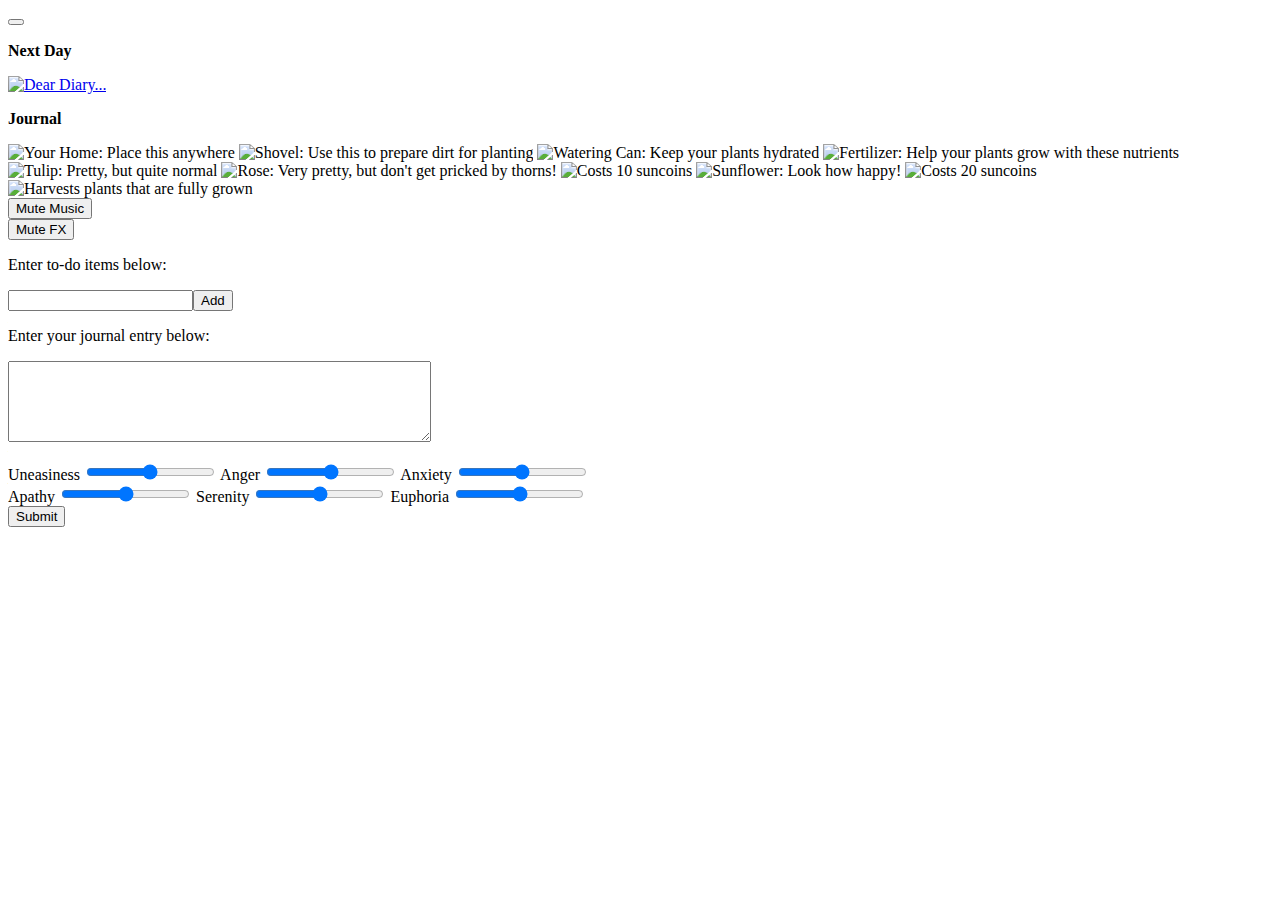
==== MarcVersion.html @ 5d1af461 "Started basic tutorial In-Game for house, shovel, plant, water, fertilizer)" ====
<!DOCTYPE HTML>
<html>
  <head>
    <link rel="stylesheet" href="https://maxcdn.bootstrapcdn.com/bootstrap/4.0.0-alpha.2/css/bootstrap.min.css" integrity="sha384-y3tfxAZXuh4HwSYylfB+J125MxIs6mR5FOHamPBG064zB+AFeWH94NdvaCBm8qnd" crossorigin="anonymous">
    <link rel="stylesheet" href="./fancyBox/jquery.fancybox.css" type="text/css" media="screen" />
    <link rel="stylesheet" href="./CSS/style.css">
  </head>

  <body onload="loadSound();">
    <div class="gameArea">
      <div class="wholeMenuArea">
        <div class="leftside"><button class="clock" onclick="updateGame();" title="Sleepies...Zzz" id="nextday"></button>
          <p style="text-align: left;"><strong>Next Day</strong></p>
          <a class="fancybox" href="#journalField"><img src='./assets/journal.png' title="Dear Diary..." id="journal"></a>
          <p style="text-align: left;"><strong>Journal</strong></p>
        </div>
        <p id = "energy" title="How much gusto you got!!" onclick="startTutorial();"></p>
        <p class="h"></p>

        <div class="section toolbar">
          <div class="corner tl">
            <div class="a"></div>
            <div class="b"></div>
            <div class="c"></div>
          </div>
          <div class="corner tr">
            <div class="a"></div>
            <div class="b"></div>
            <div class="c"></div>
          </div>

          <!--
          The id associated with each graphic MUST be the name with "01" added at the end.
          The locked plants must be the name without the "01".
          This is necessary for unlockGraphic() to function correctly.

          The parameters that unlockGraphic has are: the id of the plant that is locked (sunflower NOT sunflower01),
          and the amount of suncoins it costs to buy that plant
        -->
          <img class="toolbarItems" title="Your Home: Place this anywhere" src='./assets/house.png' id="house01" data-id="house">
          <img class="toolbarItems" title="Shovel: Use this to prepare dirt for planting" src='./assets/spade.png' id="spade01" data-id="terraform" >
          <img class="toolbarItems" title="Watering Can: Keep your plants hydrated" src='./assets/waterCan.png' id="water01" data-id="water" >
          <img class="toolbarItems" title="Fertilizer: Help your plants grow with these nutrients" src='./assets/fertilizer_bag.png' id="fertilize01" data-id="fertilize" >
          <img class="toolbarItems" title="Tulip: Pretty, but quite normal" src='./assets/tulip_icon.png' id="tulip01" data-id="tulip" >
          <img class="toolbarItems lockedItem" title="Rose: Very pretty, but don't get pricked by thorns!" src='./assets/rose_icon.png' id="rose01" data-id="rose">
          <img class="toolbarItems" title="Costs 10 suncoins" src='./assets/rose_icon_locked.png' id="rose" data-id="rose" onclick="unlockGraphic('rose', 10)">
          <img class="toolbarItems lockedItem" title="Sunflower: Look how happy!" src='./assets/sunflower_icon.png' id="sunflower01" data-id="sunflower">
          <img class="toolbarItems" title="Costs 20 suncoins" src='./assets/sunflower_icon_locked.png' id="sunflower" data-id="sunflower" onclick="unlockGraphic('sunflower', 20)">
          <img class="toolbarItems" title="Harvests plants that are fully grown" src='./assets/glove.png' id="harvest01" data-id="harvest" >


          <div class="corner bl">
            <div class="a"></div>
            <div class="c"></div>
            <div class="b"></div>
          </div>
          <div class="corner br">
            <div class="a"></div>
            <div class="c"></div>
            <div class="b"></div>
          </div>
        </div>
        <div class="section betweenBtns">
          <div class="corner tl">
            <div class="a"></div>
            <div class="b"></div>
            <div class="c"></div>
          </div>
          <div class="corner tr">
            <div class="a"></div>
            <div class="b"></div>
            <div class="c"></div>
          </div>

          <button class="section_content" title="Shhh. I want to listen to my own music." onclick='muteSound();' id="mute">Mute Music</button>

          <div class="corner bl">
            <div class="a"></div>
            <div class="c"></div>
            <div class="b"></div>
          </div>
          <div class="corner br">
            <div class="a"></div>
            <div class="c"></div>
            <div class="b"></div>
          </div>
        </div>
        <div class="section">
          <div class="corner tl">
            <div class="a"></div>
            <div class="b"></div>
            <div class="c"></div>
          </div>
          <div class="corner tr">
            <div class="a"></div>
            <div class="b"></div>
            <div class="c"></div>
          </div>
          <button class="section_content" title="SILENCE!!! (But just the sound effects)" onclick='muteEffects();' id="mute">Mute FX</button>

          <div class="corner bl">
            <div class="a"></div>
            <div class="c"></div>
            <div class="b"></div>
          </div>
          <div class="corner br">
            <div class="a"></div>
            <div class="c"></div>
            <div class="b"></div>
          </div>
        </div>
        <div style="clear: left;"></div>
      </div>
        <div class="gameboard"></div>

        <div id="toDoField">
          <p>Enter to-do items below:</p>
          <span class="errors"><p id="task_error"></p></span>
          <input id="task" type="text"><button id="add" title="Put it on the list ya'll!">Add</button>
          <div id="todos"></div>
        </div>
        <form id="journalField">
          <p>Enter your journal entry below:</p>
          <textarea name="entry" maxlength="250" rows="5" cols="50" id="entry"></textarea><br>
          <span class="errors"><p id="entry_error"></p></span>
          <label for="uneasiness">Uneasiness</label>
          <input type="range" name="uneasiness" min="0" max="10" id="uneasiness" class="stat">
          <label for="anger">Anger</label>
          <input type="range" name="anger" min="0" max="10" id="anger" class="stat">
          <label for="anxiety">Anxiety</label>
          <input type="range" name="anxiety" min="0" max="10" id="anxiety" class="stat"><br/>
          <label for="apathy">Apathy</label>
          <input type="range" name="apathy" min="0" max="10" id="apathy" class="stat">
          <label for="serenity">Serenity</label>
          <input type="range" name="serenity" min="0" max="10" id="serenity" class="stat">
          <label for="euphoria">Euphoria</label>
          <input type="range" name="euphoria" min="0" max="10" id="euphoria" class="stat"><br/>
          <input type="button" id="addJournal" value="Submit" style="margin: 0px auto 0px auto;">
        </form>
    </div>
  </body>


  <script src="https://ajax.googleapis.com/ajax/libs/jquery/2.2.2/jquery.min.js"></script>
  <script src="https://code.jquery.com/ui/1.11.4/jquery-ui.min.js"   integrity="sha256-xNjb53/rY+WmG+4L6tTl9m6PpqknWZvRt0rO1SRnJzw="   crossorigin="anonymous"></script>
  <script src="https://code.createjs.com/soundjs-0.6.2.min.js"></script>
  <script type="text/javascript" src="./fancyBox/jquery.mousewheel.pack.js"></script>
  <script type="text/javascript" src="./fancyBox/jquery.fancybox.pack.js"></script>
  <script type="text/javascript" src="./modelsAndVariables.js"></script>
  <script type="text/javascript" src="./sound.js"></script>
  <script type="text/javascript" src="./fadeIn.js"></script>
  <script type="text/javascript" src="./interactivityFunctions.js"></script>
  <script type="text/javascript" src="./nextDayFunctions.js"></script>
  <script type="text/javascript" src="./journalAndToDoFunctions.js"></script>
  <script type="text/javascript" src="./userActionFunctions.js"></script>
  <script type="text/javascript" src="./displayFunctions.js"></script>
  <script type="text/javascript" src="./gameloop.js"></script>

  <script>
  function startTutorial() {
    if(tutorialCounter == 0){
      flashLoop = 0;
      while(flashLoop < 4){
        $("#house01").animate({opacity: '0.2'},700);
        $("#house01").animate({opacity: '1'},700);
        flashLoop ++;
      };
    }
    else if(tutorialCounter == 1){
      flashLoop = 0;
      while(flashLoop < 4){
        $("#spade01").animate({opacity: '0.2'},700);
        $("#spade01").animate({opacity: '1'},700);
        flashLoop ++;
      };
    }
    else if(tutorialCounter == 2){
      flashLoop = 0;
      while(flashLoop < 4){
        $("#tulip01").animate({opacity: '0.2'},700);
        $("#tulip01").animate({opacity: '1'},700);
        flashLoop ++;
      };
    }
    else if(tutorialCounter == 3){
      flashLoop = 0;
      while(flashLoop < 4){
        $("#water01").animate({opacity: '0.2'},700);
        $("#water01").animate({opacity: '1'},700);
        flashLoop ++;
      };
    }
    else if(tutorialCounter == 4){
      flashLoop = 0;
      while(flashLoop < 4){
        $("#fertilize01").animate({opacity: '0.2'},700);
        $("#fertilize01").animate({opacity: '1'},700);
        flashLoop ++;
      };
    }

    
  };
  </script>

</html>
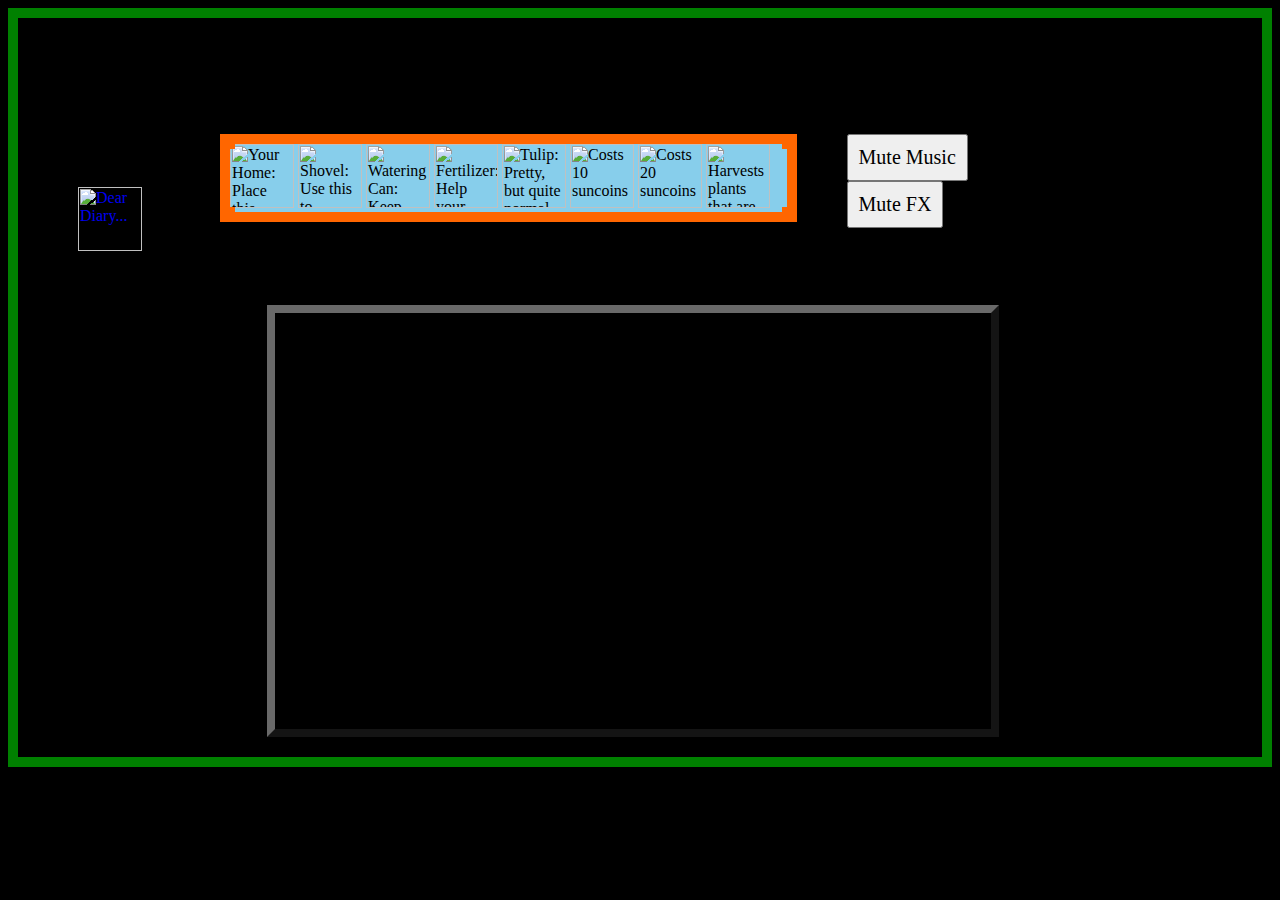
==== commit 1cb9ee91: "Added IRL To Do taks examples. Also they disappear once the first ToDo is inputted" ====
--- a/MarcVersion.html
+++ b/MarcVersion.html
@@ -13,7 +13,7 @@
           <p style="text-align: left;"><strong>Next Day</strong></p>
           <a class="fancybox" href="#journalField"><img src='./assets/journal.png' title="Dear Diary..." id="journal"></a>
           <p style="text-align: left;"><strong>Journal</strong></p>
-        </div>
+         </div>
         <p id = "energy" title="How much gusto you got!!" onclick="startTutorial();"></p>
         <p class="h"></p>
 
@@ -60,55 +60,10 @@
             <div class="b"></div>
           </div>
         </div>
-        <div class="section betweenBtns">
-          <div class="corner tl">
-            <div class="a"></div>
-            <div class="b"></div>
-            <div class="c"></div>
-          </div>
-          <div class="corner tr">
-            <div class="a"></div>
-            <div class="b"></div>
-            <div class="c"></div>
-          </div>
 
           <button class="section_content" title="Shhh. I want to listen to my own music." onclick='muteSound();' id="mute">Mute Music</button>
-
-          <div class="corner bl">
-            <div class="a"></div>
-            <div class="c"></div>
-            <div class="b"></div>
-          </div>
-          <div class="corner br">
-            <div class="a"></div>
-            <div class="c"></div>
-            <div class="b"></div>
-          </div>
-        </div>
-        <div class="section">
-          <div class="corner tl">
-            <div class="a"></div>
-            <div class="b"></div>
-            <div class="c"></div>
-          </div>
-          <div class="corner tr">
-            <div class="a"></div>
-            <div class="b"></div>
-            <div class="c"></div>
-          </div>
           <button class="section_content" title="SILENCE!!! (But just the sound effects)" onclick='muteEffects();' id="mute">Mute FX</button>
 
-          <div class="corner bl">
-            <div class="a"></div>
-            <div class="c"></div>
-            <div class="b"></div>
-          </div>
-          <div class="corner br">
-            <div class="a"></div>
-            <div class="c"></div>
-            <div class="b"></div>
-          </div>
-        </div>
         <div style="clear: left;"></div>
       </div>
         <div class="gameboard"></div>
@@ -118,25 +73,126 @@
           <span class="errors"><p id="task_error"></p></span>
           <input id="task" type="text"><button id="add" title="Put it on the list ya'll!">Add</button>
           <div id="todos"></div>
+          <div id="toDoExample">
+          <br><br><br><br>
+            <p>example:</p>
+            <ul>
+              <li>Do Laundry</li>
+              <li>Pick up milk from store</li>
+            </ul>
+          </div>
         </div>
         <form id="journalField">
           <p>Enter your journal entry below:</p>
-          <textarea name="entry" maxlength="250" rows="5" cols="50" id="entry"></textarea><br>
+          <textarea name="entry" maxlength="250" rows="5" cols="45" id="entry"></textarea><br>
           <span class="errors"><p id="entry_error"></p></span>
-          <label for="uneasiness">Uneasiness</label>
-          <input type="range" name="uneasiness" min="0" max="10" id="uneasiness" class="stat">
+
+          <label for="uneasiness" title="Feeling of unease">Uneasiness</label>
           <label for="anger">Anger</label>
-          <input type="range" name="anger" min="0" max="10" id="anger" class="stat">
-          <label for="anxiety">Anxiety</label>
-          <input type="range" name="anxiety" min="0" max="10" id="anxiety" class="stat"><br/>
-          <label for="apathy">Apathy</label>
-          <input type="range" name="apathy" min="0" max="10" id="apathy" class="stat">
-          <label for="serenity">Serenity</label>
-          <input type="range" name="serenity" min="0" max="10" id="serenity" class="stat">
-          <label for="euphoria">Euphoria</label>
-          <input type="range" name="euphoria" min="0" max="10" id="euphoria" class="stat"><br/>
+          <label for="anxiety">Anxiety</label><br>
+
+          <input type="range" name="uneasiness" min="0" max="10" step="1" list="ticks" id="uneasiness" class="stat">
+            <datalist id="ticks">
+              <option>0</option>
+              <option>1</option>
+              <option>2</option>
+              <option>3</option>
+              <option>4</option>
+              <option>5</option>
+              <option>6</option>
+              <option>7</option>
+              <option>8</option>
+              <option>9</option>
+              <option>10</option>
+            </datalist>
+          <input type="range" name="anger" min="0" max="10" step="1" list="ticks" id="anger" class="stat">
+            <datalist id="ticks">
+              <option>0</option>
+              <option>1</option>
+              <option>2</option>
+              <option>3</option>
+              <option>4</option>
+              <option>5</option>
+              <option>6</option>
+              <option>7</option>
+              <option>8</option>
+              <option>9</option>
+              <option>10</option>
+            </datalist>
+          <input type="range" name="anxiety" min="0" max="10" step="1" list="ticks" id="anxiety" class="stat">
+            <datalist id="ticks">
+              <option>0</option>
+              <option>1</option>
+              <option>2</option>
+              <option>3</option>
+              <option>4</option>
+              <option>5</option>
+              <option>6</option>
+              <option>7</option>
+              <option>8</option>
+              <option>9</option>
+              <option>10</option>
+            </datalist>
+          <br/>
+
+          <label for="apathy"> Apathy </label>
+          <label for="serenity"> Serenity </label>
+          <label for="euphoria"> Euphoria </label><br>
+
+          <input type="range" name="apathy" min="0" max="10" step="1" list="ticks" id="apathy" class="stat">
+            <datalist id="ticks">
+              <option>0</option>
+              <option>1</option>
+              <option>2</option>
+              <option>3</option>
+              <option>4</option>
+              <option>5</option>
+              <option>6</option>
+              <option>7</option>
+              <option>8</option>
+              <option>9</option>
+              <option>10</option>
+            </datalist>
+          <input type="range" name="serenity" min="0" max="10" step="1" list="ticks" id="serenity" class="stat">
+            <datalist id="ticks">
+              <option>0</option>
+              <option>1</option>
+              <option>2</option>
+              <option>3</option>
+              <option>4</option>
+              <option>5</option>
+              <option>6</option>
+              <option>7</option>
+              <option>8</option>
+              <option>9</option>
+              <option>10</option>
+            </datalist>
+          <input type="range" name="euphoria" min="0" max="10" step="1" list="ticks" id="euphoria" class="stat">
+            <datalist id="ticks">
+              <option>0</option>
+              <option>1</option>
+              <option>2</option>
+              <option>3</option>
+              <option>4</option>
+              <option>5</option>
+              <option>6</option>
+              <option>7</option>
+              <option>8</option>
+              <option>9</option>
+              <option>10</option>
+            </datalist>
+          <br/>
+
+          <a id="pastEntriesBtn" class="fancybox" href="#pastEntryField" onclick="pastEntryShow();">Journal Log</a>
+        
           <input type="button" id="addJournal" value="Submit" style="margin: 0px auto 0px auto;">
         </form>
+        <div id="pastEntryField">
+          <p>Past Entries</p>
+          <div id="pastEntry"></div>
+          <a class="fancybox" href="#journalField">Back to Journal</a>
+          
+        </div>
     </div>
   </body>
 
@@ -157,6 +213,11 @@
   <script type="text/javascript" src="./gameloop.js"></script>
 
   <script>
+function pastEntryShow() {
+  $('pastEntriesBtn').click(show_all_entries());
+};
+  
+
   function startTutorial() {
     if(tutorialCounter == 0){
       flashLoop = 0;
--- a/CSS/style.css
+++ b/CSS/style.css
@@ -0,0 +1,258 @@
+@font-face {
+font-family: pixelated;
+src: url(PressStart2P.ttf);
+}
+
+button {
+  font-family: pixelated;
+}
+
+#addJournal{
+margin: 0px auto 0px auto;
+}
+
+#energy {
+  font-size: 40px;
+  width: 85%;
+  float: right;
+}
+
+#mute {
+font-size: 20px;
+font-family: pixelated;
+}
+
+body {
+  background-color: black;
+  opacity: 1;
+}
+label{
+  width: 200px;
+  text-align: center;
+}
+#journalField input{
+  width: 200px;
+}
+
+.gameArea{
+  padding-top: 20px;
+  background-image: url(../assets/Pixel_Block_Solid_Grass.png);
+  font-family: pixelated;
+  cursor: url('../assets/cursor.png'), default;
+  min-width: 800px;
+  margin: 0 auto;
+  border: 10px solid green;
+}
+
+#journalField {
+  display: none;
+  font-family: pixelated;
+  width: 750px;
+}
+#pastEntryField{
+  display: none;
+  font-family: pixelated;
+  width: 750px;
+}
+
+#toDoField {
+  display: none;
+  font-family: pixelated;
+  height: 300px;
+}
+
+#journal {
+  cursor: url('../assets/hand.png'), default;
+}
+
+.dragged {
+  z-index: 101;
+  cursor: url('../assets/cursor.png'), default;
+}
+
+.toolbarItems:hover {
+  animation: pulse 2s infinite;
+  z-index: 100;
+}
+
+.dragHover img{
+  animation: pulse 2s infinite;
+  z-index: 100;
+}
+
+@keyframes pulse{
+  0%{
+background: rgba(255,255,255,.5);
+  }
+
+  50%{
+background: rgba(255,255,255,.7);
+  }
+  100%{
+background: rgba(255,255,255,.5);
+  }
+}
+
+.gameboard{
+  font-size: 0;
+  border: 8px #696969;
+  border-style: outset;
+  width: 716px;  /*width and height must change as gameboard size changes */
+  height: 416px;
+  margin: 0 20% 20px 20%;
+}
+.cell
+{
+    position: relative;
+    display: inline-block;
+    margin: 0px;
+    padding: 0px;
+    width: 100px;
+    height: 100px;
+}
+
+.cell img
+{
+  width: 35px;
+    image-rendering: pixelated;
+    position: absolute;
+    top: 0px;
+    left: 0px;
+    width: 100px;
+    height: 100px;
+}
+img {
+    image-rendering: pixelated;
+    width: 64px;
+    height: 64px;
+}
+
+.clock {
+  image-rendering: pixelated;
+  background:url(../assets/next_day.png) no-repeat;
+  background-size: 64px 64px;
+  background-position: center;
+  width: 64px;
+  height: 64px;
+  color: black;
+  padding: 50px 0px 0px 0px;
+  cursor: url('../assets/hand.png'), default;
+  border: none;
+}
+
+.info {
+  image-rendering: pixelated;
+  background:url(../assets/questionMark.png) no-repeat;
+  background-size: 64px 64px;
+  background-position: center;
+  width: 64px;
+  height: 64px;
+  color: black;
+  padding: 50px 0px 0px 0px;
+  cursor: url('../assets/hand.png'), default;
+  border: none;
+  display: block;
+}
+
+button:focus{
+  outline: 0;
+}
+.lockedItem{
+  display: none;
+}
+.betweenBtns{
+  margin-right: 10px;
+}
+.section{
+float: left;
+border: 10px solid #FF6600;
+background: #fff;
+position: relative;
+}
+.section_content{
+display: block;
+padding: 10px;
+overflow: hidden;
+}
+.corner{
+width: 15px;
+position: absolute;
+z-index: 9;
+}
+.tl{
+top: -10px;
+left: -10px;
+}
+.tr{
+top: -10px;
+right: -10px;
+}
+.bl{
+bottom: -10px;
+left: -10px;
+}
+.br{
+bottom: -10px;
+right: -10px;
+}
+.corner .a{
+width: 5px;
+height: 10px;
+float: left;
+display: block;
+background-image: url(../assets/grass_tile.png);
+}
+.corner .b{
+width: 5px;
+height: 5px;
+float: left;
+display: block;
+background-image: url(../assets/grass_tile.png);
+
+}
+.corner .c{
+width: 10px;
+height: 10px;
+float: left;
+display: block;
+background: #FF6600;
+}
+.tr .a, .tr .b,
+.tr .c, .br .a,
+.br .b, .br .c{
+float: right;
+}
+.bl .a,
+.br .a{
+border-top: 5px solid #FF6600;
+}
+.leftside{
+  padding-top: 15px;
+  width: 12%;
+  float: left;
+}
+.toolbar{
+  height: auto;
+  margin-right: 50px;
+  margin-bottom: 10px;
+  border-style: solid;
+  background-color: #87CEEB;
+  width: 47%;
+}
+.toolbarItems{
+  height: 64px;
+  width: 64px;
+}
+.wholeMenuArea{
+  padding-left: 60px;
+}
+.tooltip {
+	display:none;
+	position:absolute;
+	border:1px solid #333;
+	background-color:#161616;
+	border-radius:5px;
+	padding:10px;
+	color:#fff;
+	font-size:12px Arial;
+}
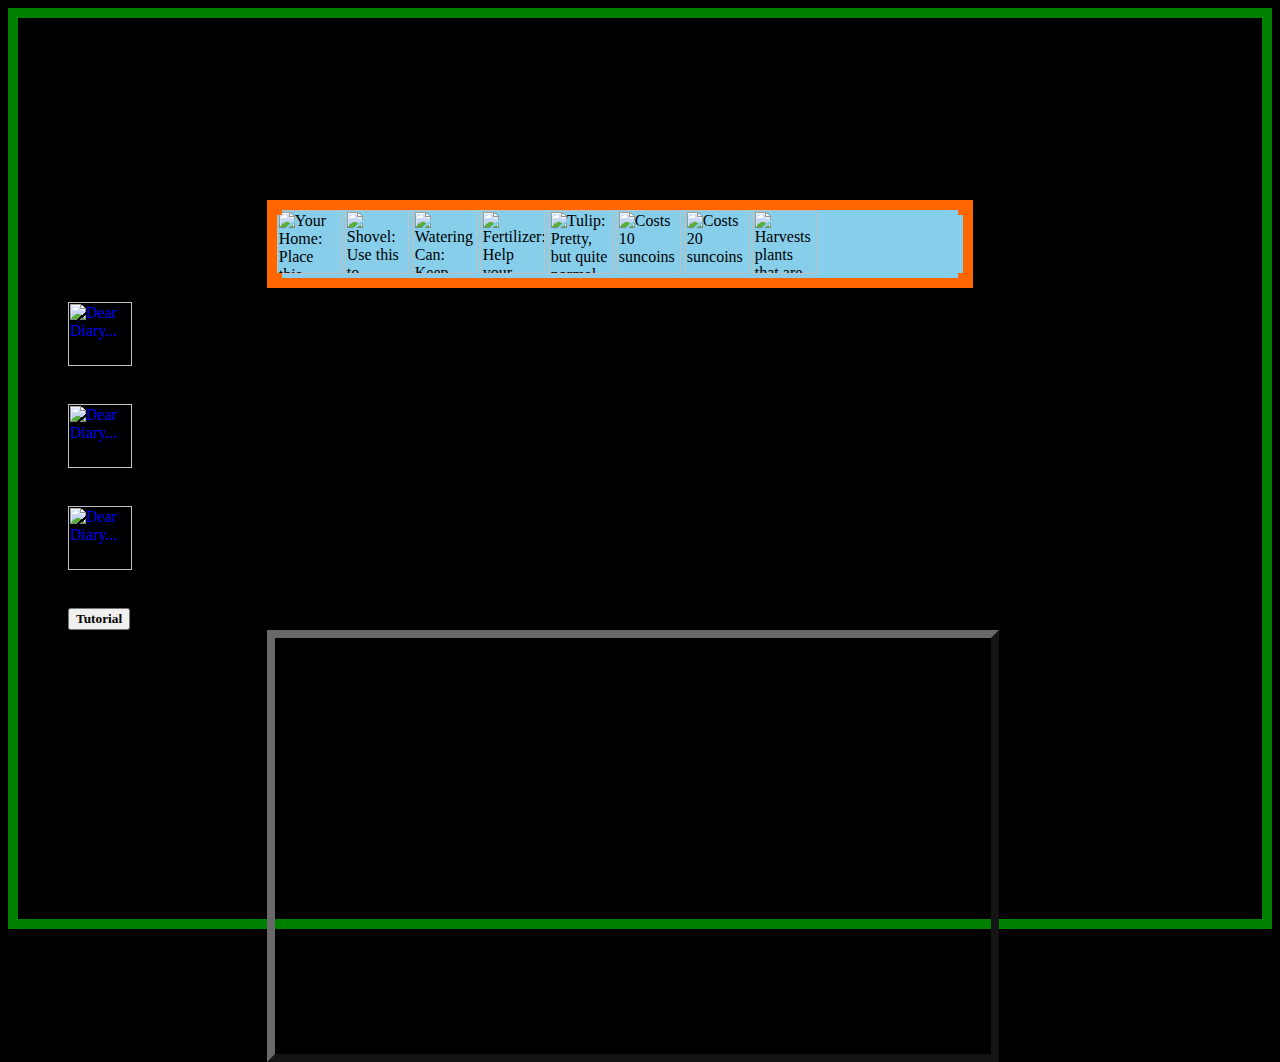
==== commit 0cdcfb4b: "Changed CSS for gameview. Fleshed out more of tutorial." ====
--- a/MarcVersion.html
+++ b/MarcVersion.html
@@ -1,22 +1,45 @@
 <!DOCTYPE HTML>
 <html>
-  <head>
-    <link rel="stylesheet" href="https://maxcdn.bootstrapcdn.com/bootstrap/4.0.0-alpha.2/css/bootstrap.min.css" integrity="sha384-y3tfxAZXuh4HwSYylfB+J125MxIs6mR5FOHamPBG064zB+AFeWH94NdvaCBm8qnd" crossorigin="anonymous">
-    <link rel="stylesheet" href="./fancyBox/jquery.fancybox.css" type="text/css" media="screen" />
-    <link rel="stylesheet" href="./CSS/style.css">
-  </head>
-
-  <body onload="loadSound();">
-    <div class="gameArea">
-      <div class="wholeMenuArea">
-        <div class="leftside"><button class="clock" onclick="updateGame();" title="Sleepies...Zzz" id="nextday"></button>
-          <p style="text-align: left;"><strong>Next Day</strong></p>
-          <a class="fancybox" href="#journalField"><img src='./assets/journal.png' title="Dear Diary..." id="journal"></a>
+<head>
+  <link rel="stylesheet" href="https://maxcdn.bootstrapcdn.com/bootstrap/4.0.0-alpha.2/css/bootstrap.min.css" integrity="sha384-y3tfxAZXuh4HwSYylfB+J125MxIs6mR5FOHamPBG064zB+AFeWH94NdvaCBm8qnd" crossorigin="anonymous">
+  <link rel="stylesheet" href="./fancyBox/jquery.fancybox.css" type="text/css" media="screen" />
+  <link rel="stylesheet" href="./CSS/style.css">
+</head>
+
+<body onload="loadSound();">
+  <div class="gameArea">
+    <div class="row">
+      <div class="col-xs-6">
+        <p class="title">Zen Garden</p>
+      </div>
+      <div class="col-xs-6">
+        <p id = "energy" class="resourceDisplay" title="How much gusto you got!!"></p>
+      </div>
+    </div>
+    <div class="row">
+      <div class="col-xs-1">
+        <div class="leftside">
+          <button class="clock" onclick="updateGame();" title="Sleepies...Zzz" id="nextday"></button>
+          <p style="text-align: left;"><strong>NextDay</strong></p>
+          <a class="fancybox" href="#journalField">
+            <img src='./assets/journal.png' title="Dear Diary..." id="journal">
+          </a>
           <p style="text-align: left;"><strong>Journal</strong></p>
-         </div>
-        <p id = "energy" title="How much gusto you got!!" onclick="startTutorial();"></p>
-        <p class="h"></p>
-
+          <a class="fancybox" href="#journalField">
+            <img src='./assets/journal.png' title="Dear Diary..." id="journal">
+          </a>
+          <p style="text-align: left;"><strong>ToDo's</strong></p>
+          <a class="fancybox" href="#journalField">
+            <img src='./assets/journal.png' title="Dear Diary..." id="journal">
+          </a>
+          <p style="text-align: left;"><strong>Badges</strong></p>
+          <button style="text-align: left;" onclick="startTutorial();"><strong>Tutorial</strong></button>
+          <!-- <button onclick='muteSound();' id="mute">Mute Music</button>
+          <button class="section_content" title="SILENCE!!!" onclick='muteEffects();' id="mute">Mute FX</button> -->
+        </div>
+      </div>
+      <div class="col-xs-11">
+        <div class="alignTool">
         <div class="section toolbar">
           <div class="corner tl">
             <div class="a"></div>
@@ -60,13 +83,46 @@
             <div class="b"></div>
           </div>
         </div>
-
-          <button class="section_content" title="Shhh. I want to listen to my own music." onclick='muteSound();' id="mute">Mute Music</button>
-          <button class="section_content" title="SILENCE!!! (But just the sound effects)" onclick='muteEffects();' id="mute">Mute FX</button>
-
-        <div style="clear: left;"></div>
-      </div>
-        <div class="gameboard"></div>
+        </div>
+
+          <div style="clear: left;"></div>
+          <div class="gameboard"></div>
+      </div>
+    </div>
+    <div class="row">
+      <div class="col-xs-12 tutorialArea">
+        <div id="t0" class="unseen">
+          <p>
+            Before you do anything, you should pick where you want to put your house.
+            <span><img src="./assets/house.png"></span>
+            <br>Zen garden uses drag and drop functionality for menu items.
+          </p>
+        </div>
+        <div id="t1" class="unseen">
+          <p>You must prepare the dirt by shoveling
+              <span><img src="./assets/spade.png"></span>
+              before you can plant.
+          </p>
+        </div>
+        <div id="t2" class="unseen">
+          <p>Now that you prepared the dirt, drag the tulip <span><img src="./assets/tulip_icon.png"></span>onto it to plant your first plant.
+          </p>
+        </div>
+        <div id="t3" class="unseen">
+          <p>Go ahead and water <span><img src="./assets/waterCan.png"></span>your baby plant.
+          </p>
+        </div>
+        <div id="t4" class="unseen">
+          <p>Drag the fertilizer<span><img src="./assets/fertilizer_bag.png"></span>onto your plant to help it grow.
+          <br>Fertilizer costs energy AND Sun Coins.
+          </p>
+        </div>
+  
+      </div>
+    </div>
+      
+
+        
 
         <div id="toDoField">
           <p>Enter to-do items below:</p>
@@ -193,8 +249,8 @@
           <a class="fancybox" href="#journalField">Back to Journal</a>
           
         </div>
-    </div>
-  </body>
+  </div>
+</body>
 
 
   <script src="https://ajax.googleapis.com/ajax/libs/jquery/2.2.2/jquery.min.js"></script>
@@ -218,10 +274,13 @@
 };
   
 
+
+
   function startTutorial() {
     if(tutorialCounter == 0){
-      flashLoop = 0;
-      while(flashLoop < 4){
+      $('#t' + textCounter).show();
+      flashLoop = 0;
+      while(flashLoop < 10){
         $("#house01").animate({opacity: '0.2'},700);
         $("#house01").animate({opacity: '1'},700);
         flashLoop ++;
@@ -229,7 +288,7 @@
     }
     else if(tutorialCounter == 1){
       flashLoop = 0;
-      while(flashLoop < 4){
+      while(flashLoop < 10){
         $("#spade01").animate({opacity: '0.2'},700);
         $("#spade01").animate({opacity: '1'},700);
         flashLoop ++;
@@ -237,7 +296,7 @@
     }
     else if(tutorialCounter == 2){
       flashLoop = 0;
-      while(flashLoop < 4){
+      while(flashLoop < 10){
         $("#tulip01").animate({opacity: '0.2'},700);
         $("#tulip01").animate({opacity: '1'},700);
         flashLoop ++;
@@ -245,7 +304,7 @@
     }
     else if(tutorialCounter == 3){
       flashLoop = 0;
-      while(flashLoop < 4){
+      while(flashLoop < 10){
         $("#water01").animate({opacity: '0.2'},700);
         $("#water01").animate({opacity: '1'},700);
         flashLoop ++;
@@ -253,7 +312,7 @@
     }
     else if(tutorialCounter == 4){
       flashLoop = 0;
-      while(flashLoop < 4){
+      while(flashLoop < 10){
         $("#fertilize01").animate({opacity: '0.2'},700);
         $("#fertilize01").animate({opacity: '1'},700);
         flashLoop ++;
--- a/CSS/style.css
+++ b/CSS/style.css
@@ -12,9 +12,16 @@
 }
 
 #energy {
+  font-size: 22px;
+  width: 100%;
+  float: right;
+  text-align: right;
+  padding-top: 10px;
+  margin-right: 20px;
+}
+.title{
   font-size: 40px;
-  width: 85%;
-  float: right;
+  text-align: center;
 }
 
 #mute {
@@ -35,13 +42,14 @@
 }
 
 .gameArea{
-  padding-top: 20px;
+  padding-top: 1px;
   background-image: url(../assets/Pixel_Block_Solid_Grass.png);
   font-family: pixelated;
   cursor: url('../assets/cursor.png'), default;
   min-width: 800px;
   margin: 0 auto;
   border: 10px solid green;
+  height: 100vh;
 }
 
 #journalField {
@@ -160,9 +168,6 @@
 .lockedItem{
   display: none;
 }
-.betweenBtns{
-  margin-right: 10px;
-}
 .section{
 float: left;
 border: 10px solid #FF6600;
@@ -227,24 +232,26 @@
 border-top: 5px solid #FF6600;
 }
 .leftside{
-  padding-top: 15px;
-  width: 12%;
+  padding-left: 50px;
   float: left;
+}
+.leftside p{
+  margin-bottom: 0px;
 }
 .toolbar{
   height: auto;
-  margin-right: 50px;
+  margin-right: 0px;
   margin-bottom: 10px;
   border-style: solid;
   background-color: #87CEEB;
-  width: 47%;
+  width: 69%;
 }
 .toolbarItems{
   height: 64px;
   width: 64px;
 }
-.wholeMenuArea{
-  padding-left: 60px;
+.alignTool{
+  padding-left: 20%;
 }
 .tooltip {
 	display:none;
@@ -256,3 +263,15 @@
 	color:#fff;
 	font-size:12px Arial;
 }
+
+.tutorialArea{
+  text-align: center;
+
+}
+.tutorialArea p{
+  font-size: 15px;
+  color: black;
+}
+.unseen{
+  display: none;
+}
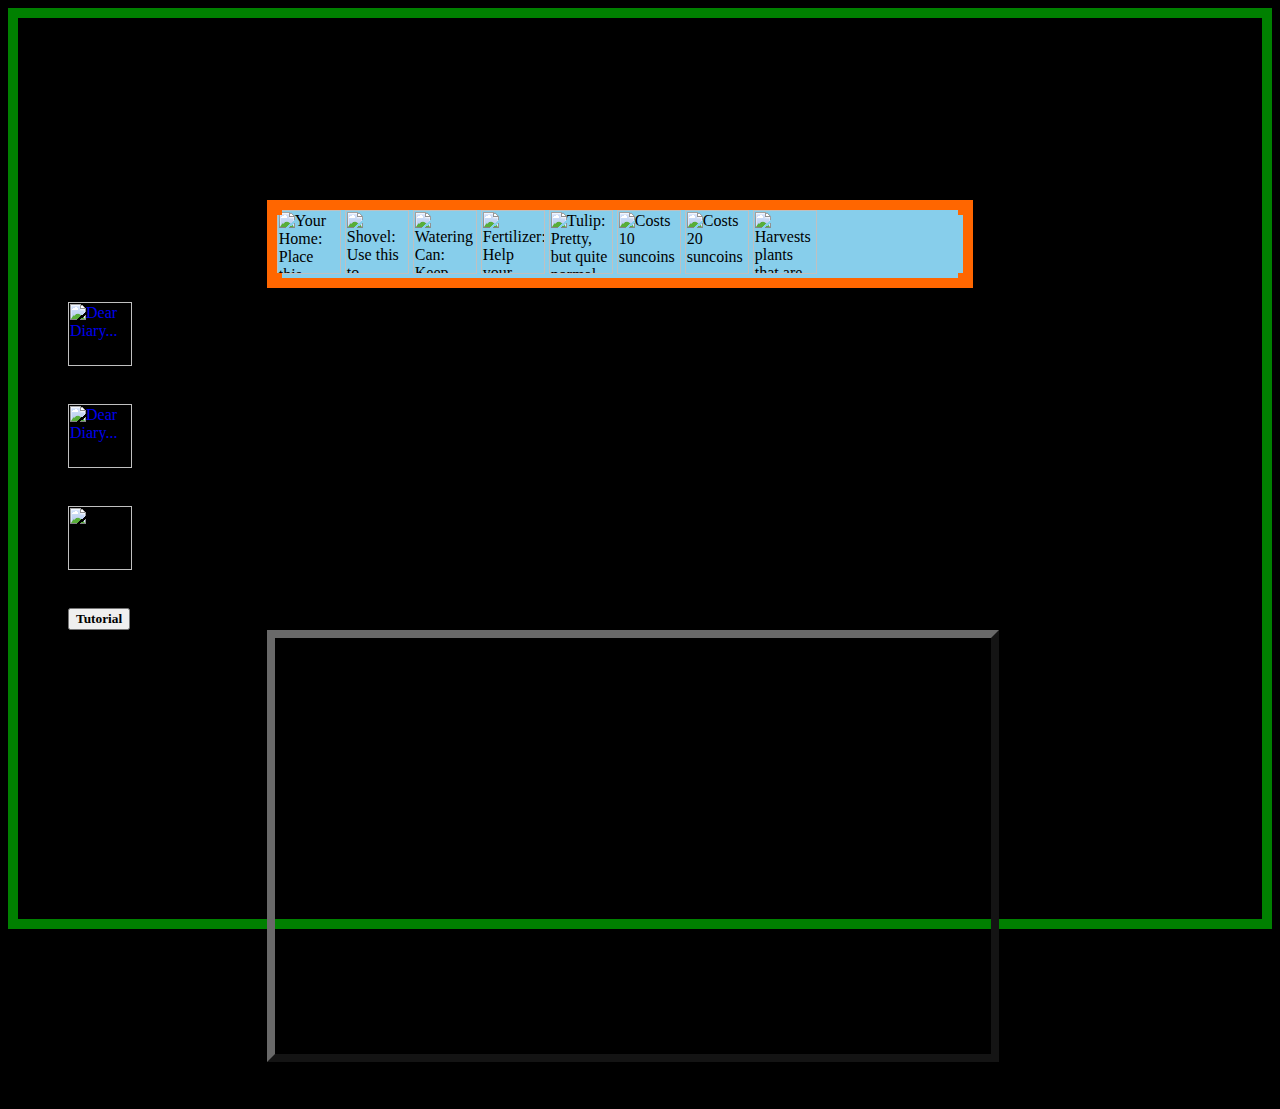
==== commit 9813903e: "Badge logic finished for 1st journal badge. House tutorial logic finished." ====
--- a/MarcVersion.html
+++ b/MarcVersion.html
@@ -21,18 +21,22 @@
         <div class="leftside">
           <button class="clock" onclick="updateGame();" title="Sleepies...Zzz" id="nextday"></button>
           <p style="text-align: left;"><strong>NextDay</strong></p>
+
           <a class="fancybox" href="#journalField">
             <img src='./assets/journal.png' title="Dear Diary..." id="journal">
           </a>
           <p style="text-align: left;"><strong>Journal</strong></p>
-          <a class="fancybox" href="#journalField">
-            <img src='./assets/journal.png' title="Dear Diary..." id="journal">
+
+          <a class="fancybox" href="#toDoField">
+            <img src='./assets/journal.png' title="Dear Diary..." id="toDo">
           </a>
           <p style="text-align: left;"><strong>ToDo's</strong></p>
-          <a class="fancybox" href="#journalField">
-            <img src='./assets/journal.png' title="Dear Diary..." id="journal">
+
+          <a class="fancybox" href="#badgeField">
+            <img src='./assets/journal.png' id="badge" onclick="showBadges();">
           </a>
           <p style="text-align: left;"><strong>Badges</strong></p>
+
           <button style="text-align: left;" onclick="startTutorial();"><strong>Tutorial</strong></button>
           <!-- <button onclick='muteSound();' id="mute">Mute Music</button>
           <button class="section_content" title="SILENCE!!!" onclick='muteEffects();' id="mute">Mute FX</button> -->
@@ -122,8 +126,6 @@
     </div>
       
 
-        
-
         <div id="toDoField">
           <p>Enter to-do items below:</p>
           <span class="errors"><p id="task_error"></p></span>
@@ -138,6 +140,12 @@
             </ul>
           </div>
         </div>
+
+        <div id="badgeField">
+          <h2>Badges</h2>
+          <div id="badgeInfo"></div>
+        </div>
+
         <form id="journalField">
           <p>Enter your journal entry below:</p>
           <textarea name="entry" maxlength="250" rows="5" cols="45" id="entry"></textarea><br>
@@ -270,15 +278,13 @@
 
   <script>
 function pastEntryShow() {
-  $('pastEntriesBtn').click(show_all_entries());
+  $('#pastEntriesBtn').click(show_all_entries());
 };
-  
-
-
 
   function startTutorial() {
+    tutorialOn=true;
+    $('#t' + textCounter).show();
     if(tutorialCounter == 0){
-      $('#t' + textCounter).show();
       flashLoop = 0;
       while(flashLoop < 10){
         $("#house01").animate({opacity: '0.2'},700);
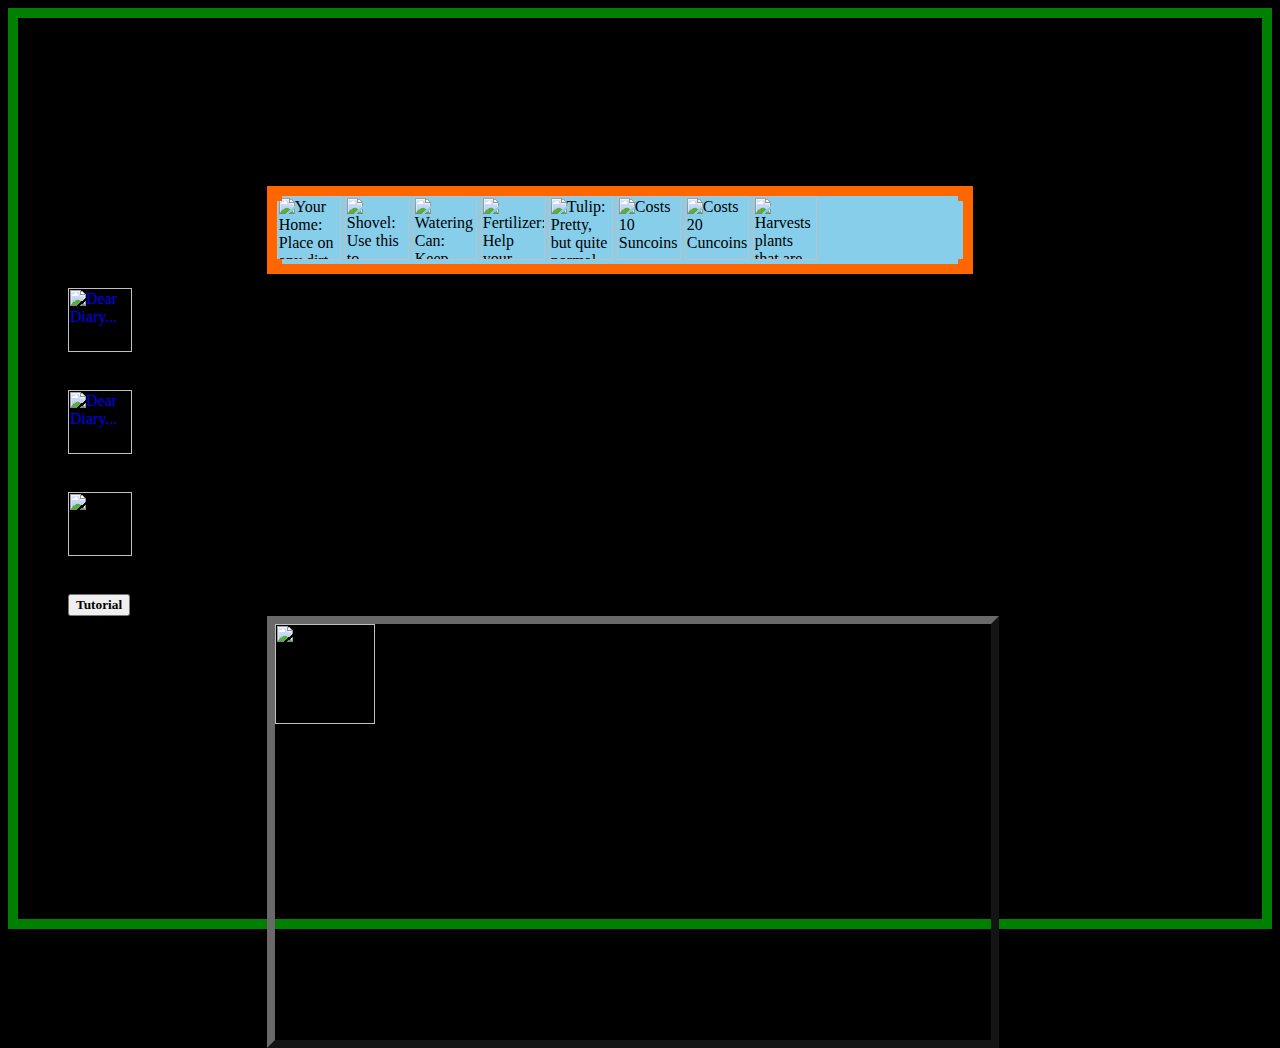
==== commit 2b6f51cc: "Added energy icon and changed CSS to make page fit" ====
--- a/MarcVersion.html
+++ b/MarcVersion.html
@@ -33,7 +33,7 @@
           <p style="text-align: left;"><strong>ToDo's</strong></p>
 
           <a class="fancybox" href="#badgeField">
-            <img src='./assets/journal.png' id="badge" onclick="showBadges();">
+            <img src='./assets/badges_icon.png' id="badge" onclick="showBadges();">
           </a>
           <p style="text-align: left;"><strong>Badges</strong></p>
 
@@ -64,15 +64,15 @@
           The parameters that unlockGraphic has are: the id of the plant that is locked (sunflower NOT sunflower01),
           and the amount of suncoins it costs to buy that plant
         -->
-          <img class="toolbarItems" title="Your Home: Place this anywhere" src='./assets/house.png' id="house01" data-id="house">
+          <img class="toolbarItems" title="Your Home: Place on any dirt" src='./assets/house.png' id="house01" data-id="house">
           <img class="toolbarItems" title="Shovel: Use this to prepare dirt for planting" src='./assets/spade.png' id="spade01" data-id="terraform" >
           <img class="toolbarItems" title="Watering Can: Keep your plants hydrated" src='./assets/waterCan.png' id="water01" data-id="water" >
           <img class="toolbarItems" title="Fertilizer: Help your plants grow with these nutrients" src='./assets/fertilizer_bag.png' id="fertilize01" data-id="fertilize" >
           <img class="toolbarItems" title="Tulip: Pretty, but quite normal" src='./assets/tulip_icon.png' id="tulip01" data-id="tulip" >
           <img class="toolbarItems lockedItem" title="Rose: Very pretty, but don't get pricked by thorns!" src='./assets/rose_icon.png' id="rose01" data-id="rose">
-          <img class="toolbarItems" title="Costs 10 suncoins" src='./assets/rose_icon_locked.png' id="rose" data-id="rose" onclick="unlockGraphic('rose', 10)">
+          <img class="toolbarItems" title="Costs 10 Suncoins" src='./assets/rose_icon_locked.png' id="rose" data-id="rose" onclick="unlockGraphic('rose', 10)">
           <img class="toolbarItems lockedItem" title="Sunflower: Look how happy!" src='./assets/sunflower_icon.png' id="sunflower01" data-id="sunflower">
-          <img class="toolbarItems" title="Costs 20 suncoins" src='./assets/sunflower_icon_locked.png' id="sunflower" data-id="sunflower" onclick="unlockGraphic('sunflower', 20)">
+          <img class="toolbarItems" title="Costs 20 Cuncoins" src='./assets/sunflower_icon_locked.png' id="sunflower" data-id="sunflower" onclick="unlockGraphic('sunflower', 20)">
           <img class="toolbarItems" title="Harvests plants that are fully grown" src='./assets/glove.png' id="harvest01" data-id="harvest" >
 
 
@@ -97,39 +97,64 @@
       <div class="col-xs-12 tutorialArea">
         <div id="t0" class="unseen">
           <p>
-            Before you do anything, you should pick where you want to put your house.
-            <span><img src="./assets/house.png"></span>
-            <br>Zen garden uses drag and drop functionality for menu items.
+            To begin, drag your <span><img src="./assets/house.png"></span>to an empty space.
           </p>
         </div>
         <div id="t1" class="unseen">
-          <p>You must prepare the dirt by shoveling
-              <span><img src="./assets/spade.png"></span>
-              before you can plant.
+          <p>Next, till a space for planting by dragging the <span><img src="./assets/spade.png"></span>to an empty space.
           </p>
         </div>
         <div id="t2" class="unseen">
-          <p>Now that you prepared the dirt, drag the tulip <span><img src="./assets/tulip_icon.png"></span>onto it to plant your first plant.
+          <p>Drag an unlocked <span><img src="./assets/tulip_icon.png"></span>to a tilled space to to plant it.
           </p>
         </div>
         <div id="t3" class="unseen">
-          <p>Go ahead and water <span><img src="./assets/waterCan.png"></span>your baby plant.
+          <p>Plants grow at different rates.<br> Drag the<span><img src="./assets/waterCan.png"></span>to your plant regularly to make it grow.
           </p>
         </div>
         <div id="t4" class="unseen">
-          <p>Drag the fertilizer<span><img src="./assets/fertilizer_bag.png"></span>onto your plant to help it grow.
-          <br>Fertilizer costs energy AND Sun Coins.
-          </p>
-        </div>
-  
+          <p>Drag the<span><img src="./assets/fertilizer_bag.png"></span>onto your plant to help boost it's growth.
+          </p>
+        </div>
+        <div id="t5" class="unseen">
+          <p>Click "Next Day" to check on the progrees of your plants. Make sure to<span><img src="./assets/waterCan.png"></span>and<span><img src="./assets/fertilizer_bag.png"></span> as needed.
+          </p>
+        </div>
+        <div id="t6" class="unseen">
+          <p>When your plant is fully grown you can harvest it using the<span><img src="./assets/glove.png"></span><button onclick="continueTutorial();">Continue</button>
+          </p>
+        </div>
+        <div id="t7" class="unseen">
+          <p>Every action you do to maintain your garden takes "Energy" except for <span><img src="./assets/waterCan.png"></span>.<br> Energy refills slowly over time.<button onclick="continueTutorial();">Continue</button>
+          </p>
+        </div>
+        <div id="t8" class="unseen">
+          <p>You can also refill "Energy" faster by adding and completing tasks on your to-do list.<button onclick="continueTutorial();">Continue</button>
+          </p>
+        </div>
+        <div id="t9" class="unseen">
+          <p>Add a task you have to do today to your to-do list by clicking on<span><img src="./assets/house.png"></span>.<br> When you complete the task, click the check mark. To remove a task, click on the X.
+          </p>
+        </div>
+        <div id="t10" class="unseen">
+          <p>You can unlock new plants by using "SunCoins".<br>Click on the<span><img src="./assets/rose_icon_locked.png"></span>to unlock it.
+          </p>
+        </div>
+        <div id="t11" class="unseen">
+          <p>Making journal entries help you express your feelings, gauge your mood, think things through, and earns you "Suncoins".<button onclick="continueTutorial();">Continue</button>
+          </p>
+        </div>
+        <div id="t12" class="unseen">
+          <p>To make a journal entry, click on<span><img src="./assets/journal.png"></span> and write about whatever is going on in your head or in your life.
+          </p>
+        </div>
       </div>
     </div>
-      
 
         <div id="toDoField">
           <p>Enter to-do items below:</p>
           <span class="errors"><p id="task_error"></p></span>
-          <input id="task" type="text"><button id="add" title="Put it on the list ya'll!">Add</button>
+          <input id="task" type="text"><button id="add" title="Add to your To-Do List!">Add</button>
           <div id="todos"></div>
           <div id="toDoExample">
           <br><br><br><br>
@@ -151,11 +176,11 @@
           <textarea name="entry" maxlength="250" rows="5" cols="45" id="entry"></textarea><br>
           <span class="errors"><p id="entry_error"></p></span>
 
-          <label for="uneasiness" title="Feeling of unease">Uneasiness</label>
-          <label for="anger">Anger</label>
-          <label for="anxiety">Anxiety</label><br>
-
-          <input type="range" name="uneasiness" min="0" max="10" step="1" list="ticks" id="uneasiness" class="stat">
+          <label for="serenity" title="Balanced Mood">Serenity</label>
+          <label for="anger" title="Upset or Mad">Anger</label>
+          <label for="anxiety" title="Nervousness">Anxiety</label><br>
+
+          <input type="range" name="serenity" title="" min="0" max="10" step="1" list="ticks" id="serenity" class="stat">
             <datalist id="ticks">
               <option>0</option>
               <option>1</option>
@@ -199,9 +224,9 @@
             </datalist>
           <br/>
 
-          <label for="apathy"> Apathy </label>
-          <label for="serenity"> Serenity </label>
-          <label for="euphoria"> Euphoria </label><br>
+          <label for="apathy" title="Uninterested in Everything"> Apathy </label>
+          <label for="melancholy" title="Unable to Experience Pleasure"> Melancholy </label>
+          <label for="euphoria" title="Beyond Normal Happiness (Mania)"> Euphoria </label><br>
 
           <input type="range" name="apathy" min="0" max="10" step="1" list="ticks" id="apathy" class="stat">
             <datalist id="ticks">
@@ -217,7 +242,7 @@
               <option>9</option>
               <option>10</option>
             </datalist>
-          <input type="range" name="serenity" min="0" max="10" step="1" list="ticks" id="serenity" class="stat">
+          <input type="range" name="melancholy" min="0" max="10" step="1" list="ticks" id="melancholy" class="stat">
             <datalist id="ticks">
               <option>0</option>
               <option>1</option>
@@ -324,9 +349,52 @@
         flashLoop ++;
       };
     }
-
-    
+    else if(tutorialCounter == 5){
+      flashLoop = 0;
+      while(flashLoop < 10){
+        $("#nextday").animate({opacity: '0.2'},700);
+        $("#nextday").animate({opacity: '1'},700);
+        flashLoop ++;
+      };
+    }
+    else if(tutorialCounter == 10){
+      flashLoop = 0;
+      while(flashLoop < 10){
+        $("#rose").animate({opacity: '0.2'},700);
+        $("#rose").animate({opacity: '1'},700);
+        flashLoop ++;
+      };
+    }
+    else if(tutorialCounter == 12){
+      flashLoop = 0;
+      while(flashLoop < 10){
+        $("#journal").animate({opacity: '0.2'},700);
+        $("#journal").animate({opacity: '1'},700);
+        flashLoop ++;
+      };
+    }
   };
+
+  function continueTutorial() {
+    if(tutorialOn){
+      flashLoop = 10;
+      tutorialCounter ++;
+      textCounter ++;
+      $('#t' + (textCounter-1)).hide();
+      startTutorial();
+    };
+  }
+  function finishTutorial() {
+    if(textCounter==12){
+      $('#journal').finish();
+      $('#t' + textCounter).hide();
+      textCounter = 0;
+      tutorialOn = false;
+      tutorialCounter = 0;
+      badges[1].acquired = true;
+    };
+  };
+  document.getElementById('journal').addEventListener('click', finishTutorial);
   </script>
 
 </html>
--- a/CSS/style.css
+++ b/CSS/style.css
@@ -12,11 +12,10 @@
 }
 
 #energy {
-  font-size: 22px;
+  font-size: 20px;
   width: 100%;
   float: right;
   text-align: right;
-  padding-top: 10px;
   margin-right: 20px;
 }
 .title{
@@ -67,6 +66,12 @@
   display: none;
   font-family: pixelated;
   height: 300px;
+}
+#badgeField {
+  display: none;
+  font-family: pixelated;
+  height: 600px;
+  width: 600px;
 }
 
 #journal {
@@ -275,3 +280,12 @@
 .unseen{
   display: none;
 }
+#badgeField{
+  text-align: center;
+}
+#badgeField h2{
+  text-decoration: underline;
+}
+#badgeInfo img{
+  align-content: center;
+}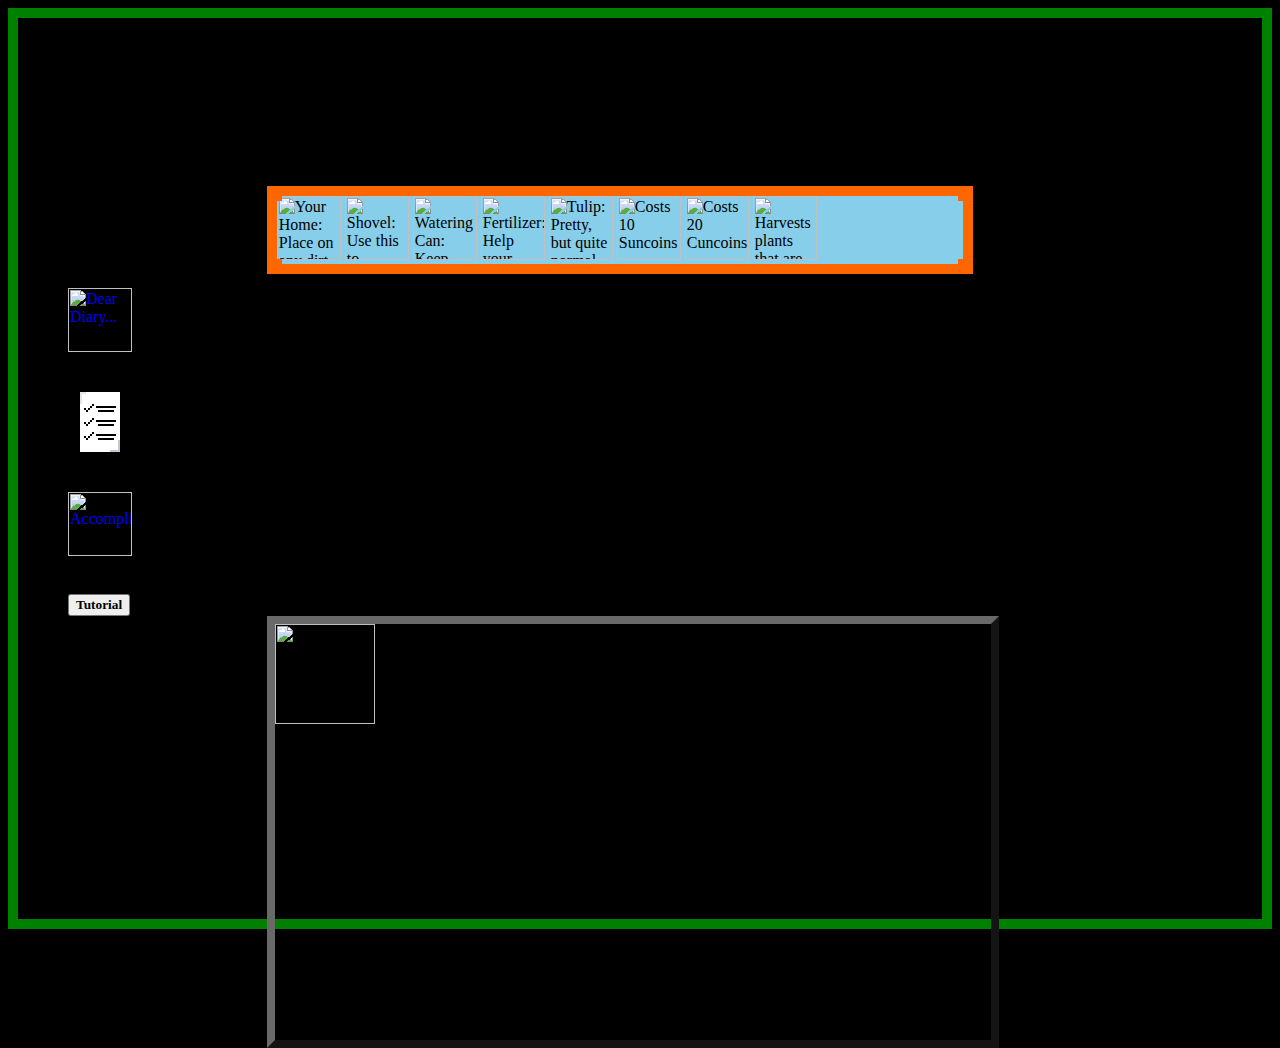
==== commit d4009585: "Added ToDo icon, changed cursor CSS for all interactive elements. Added some Hover text" ====
--- a/MarcVersion.html
+++ b/MarcVersion.html
@@ -19,25 +19,25 @@
     <div class="row">
       <div class="col-xs-1">
         <div class="leftside">
-          <button class="clock" onclick="updateGame();" title="Sleepies...Zzz" id="nextday"></button>
+          <button class="clock" onclick="updateGame();" title="Fast Forward" id="nextday"></button>
           <p style="text-align: left;"><strong>NextDay</strong></p>
 
           <a class="fancybox" href="#journalField">
-            <img src='./assets/journal.png' title="Dear Diary..." id="journal">
+            <img src='./assets/journal.png' title="Dear Diary..." id="journal" class="cursorHand">
           </a>
           <p style="text-align: left;"><strong>Journal</strong></p>
 
           <a class="fancybox" href="#toDoField">
-            <img src='./assets/journal.png' title="Dear Diary..." id="toDo">
+            <img src='./assets/todo_icon.png' title="To Do List" id="toDo" class="cursorHand">
           </a>
           <p style="text-align: left;"><strong>ToDo's</strong></p>
 
           <a class="fancybox" href="#badgeField">
-            <img src='./assets/badges_icon.png' id="badge" onclick="showBadges();">
+            <img src='./assets/badges_icon.png' id="badge" title="Accomplishments" onclick="showBadges();" class="cursorHand">
           </a>
           <p style="text-align: left;"><strong>Badges</strong></p>
 
-          <button style="text-align: left;" onclick="startTutorial();"><strong>Tutorial</strong></button>
+          <button style="text-align: left;" onclick="startTutorial();" title="HELP!" class="cursorHand"><strong>Tutorial</strong></button>
           <!-- <button onclick='muteSound();' id="mute">Mute Music</button>
           <button class="section_content" title="SILENCE!!!" onclick='muteEffects();' id="mute">Mute FX</button> -->
         </div>
--- a/CSS/style.css
+++ b/CSS/style.css
@@ -74,7 +74,7 @@
   width: 600px;
 }
 
-#journal {
+.cursorHand{
   cursor: url('../assets/hand.png'), default;
 }
 
@@ -254,6 +254,7 @@
 .toolbarItems{
   height: 64px;
   width: 64px;
+  cursor: url('../assets/hand.png'), default;
 }
 .alignTool{
   padding-left: 20%;
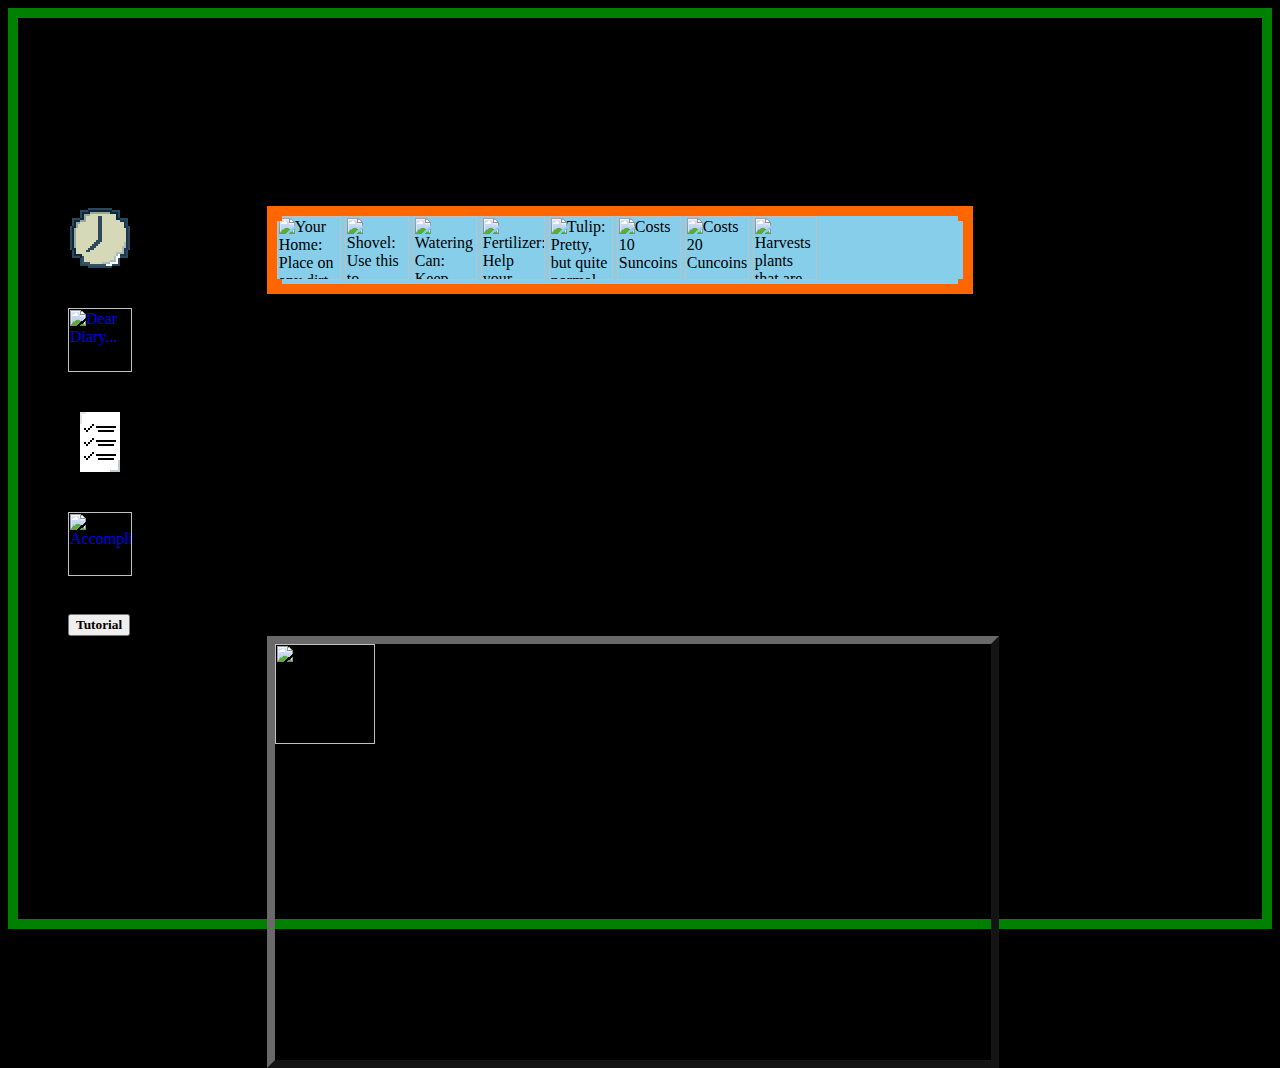
==== commit 1f1baee0: "Added icons and changed title" ====
--- a/MarcVersion.html
+++ b/MarcVersion.html
@@ -10,7 +10,7 @@
   <div class="gameArea">
     <div class="row">
       <div class="col-xs-6">
-        <p class="title">Zen Garden</p>
+        <p class="title">Garden Phase</p>
       </div>
       <div class="col-xs-6">
         <p id = "energy" class="resourceDisplay" title="How much gusto you got!!"></p>
@@ -19,7 +19,7 @@
     <div class="row">
       <div class="col-xs-1">
         <div class="leftside">
-          <button class="clock" onclick="updateGame();" title="Fast Forward" id="nextday"></button>
+          <img src='./assets/clock_icon.png' title="Fast Forward..." id="nextday" class="cursorHand" onclick="updateGame();">
           <p style="text-align: left;"><strong>NextDay</strong></p>
 
           <a class="fancybox" href="#journalField">
@@ -117,7 +117,7 @@
           </p>
         </div>
         <div id="t5" class="unseen">
-          <p>Click "Next Day" to check on the progrees of your plants. Make sure to<span><img src="./assets/waterCan.png"></span>and<span><img src="./assets/fertilizer_bag.png"></span> as needed.
+          <p>Click <span><img src="./assets/clock_icon.png"></span> to check on the progrees of your plants. Make sure to<span><img src="./assets/waterCan.png"></span>and<span><img src="./assets/fertilizer_bag.png"></span> as needed.
           </p>
         </div>
         <div id="t6" class="unseen">
@@ -125,11 +125,11 @@
           </p>
         </div>
         <div id="t7" class="unseen">
-          <p>Every action you do to maintain your garden takes "Energy" except for <span><img src="./assets/waterCan.png"></span>.<br> Energy refills slowly over time.<button onclick="continueTutorial();">Continue</button>
+          <p>Every action you do to maintain your garden takes <span><img src="./assets/energy_icon.png"></span> except for <span><img src="./assets/waterCan.png"></span>.<br> Energy refills slowly over time.<button onclick="continueTutorial();">Continue</button>
           </p>
         </div>
         <div id="t8" class="unseen">
-          <p>You can also refill "Energy" faster by adding and completing tasks on your to-do list.<button onclick="continueTutorial();">Continue</button>
+          <p>You can also refill <span><img src="./assets/energy_icon.png"></span> faster by adding and completing tasks on your to-do list.<button onclick="continueTutorial();">Continue</button>
           </p>
         </div>
         <div id="t9" class="unseen">
@@ -137,11 +137,11 @@
           </p>
         </div>
         <div id="t10" class="unseen">
-          <p>You can unlock new plants by using "SunCoins".<br>Click on the<span><img src="./assets/rose_icon_locked.png"></span>to unlock it.
+          <p>You can unlock new plants by using <span><img src="./assets/suncoin_icon.png"></span>. Click on the<span><img src="./assets/rose_icon_locked.png"></span>to unlock it.
           </p>
         </div>
         <div id="t11" class="unseen">
-          <p>Making journal entries help you express your feelings, gauge your mood, think things through, and earns you "Suncoins".<button onclick="continueTutorial();">Continue</button>
+          <p>Making journal entries help you express your feelings, gauge your mood, think things through, and earns you <span><img src="./assets/suncoin_icon.png"></span>.<button onclick="continueTutorial();">Continue</button>
           </p>
         </div>
         <div id="t12" class="unseen">
--- a/CSS/style.css
+++ b/CSS/style.css
@@ -12,7 +12,7 @@
 }
 
 #energy {
-  font-size: 20px;
+  font-size: 30px;
   width: 100%;
   float: right;
   text-align: right;
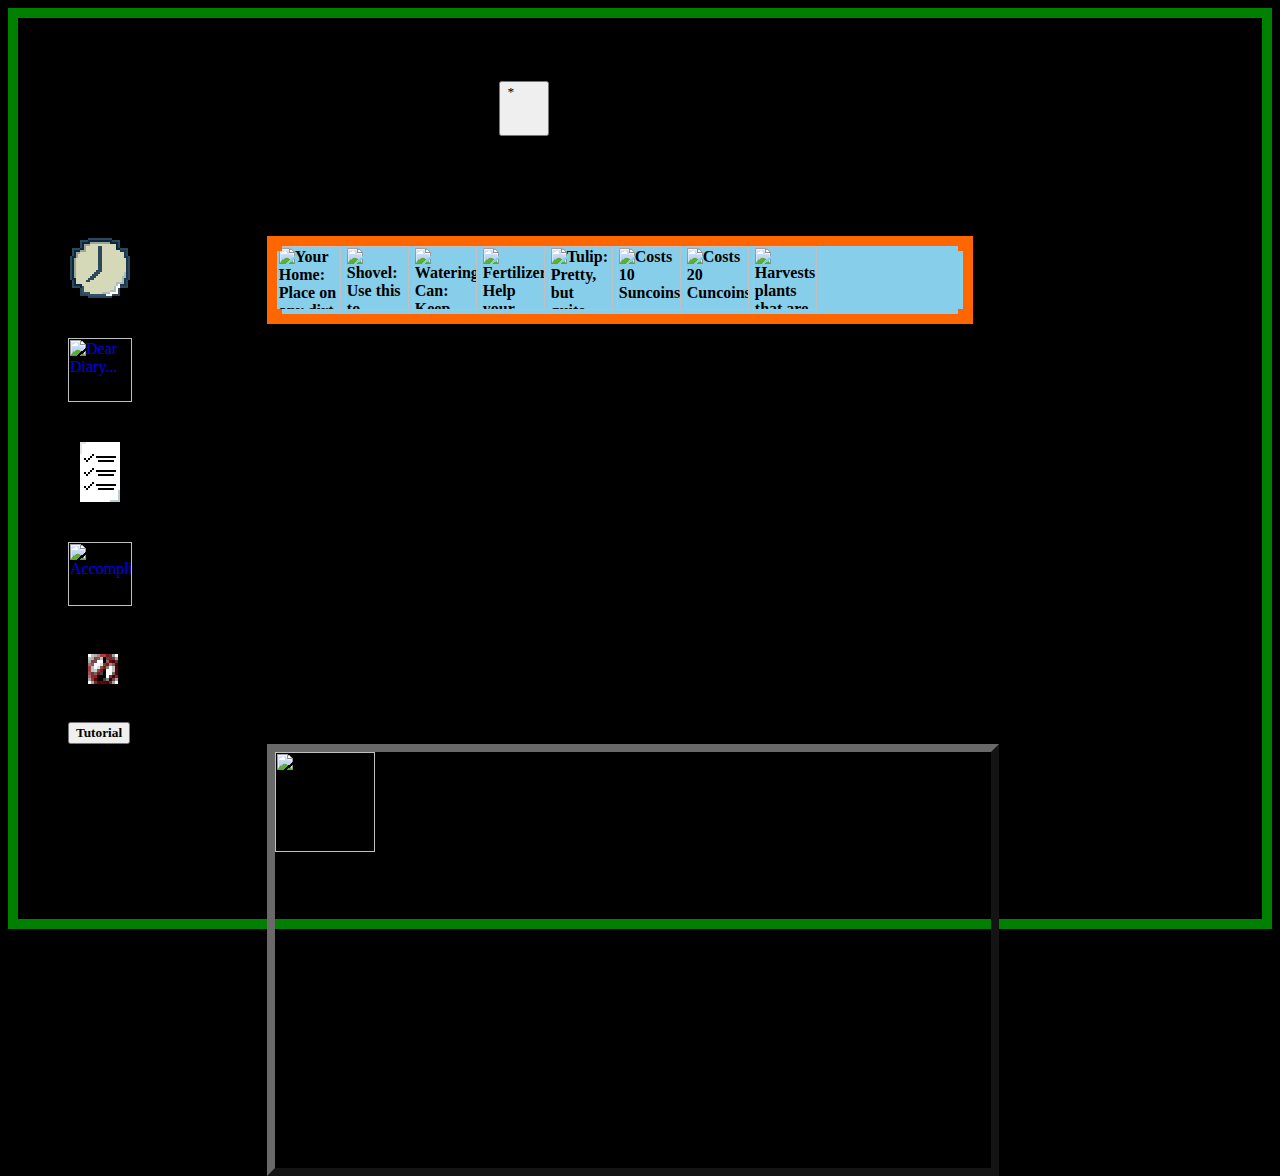
==== commit a96940e9: "Added mute button and delete journal button" ====
--- a/MarcVersion.html
+++ b/MarcVersion.html
@@ -10,7 +10,7 @@
   <div class="gameArea">
     <div class="row">
       <div class="col-xs-6">
-        <p class="title">Garden Phase</p>
+        <p class="title"><button class="dJ" onclick="delete_entries();">*</button> Garden Phase</p>
       </div>
       <div class="col-xs-6">
         <p id = "energy" class="resourceDisplay" title="How much gusto you got!!"></p>
@@ -37,7 +37,10 @@
           </a>
           <p style="text-align: left;"><strong>Badges</strong></p>
 
-          <button style="text-align: left;" onclick="startTutorial();" title="HELP!" class="cursorHand"><strong>Tutorial</strong></button>
+          </strong></button>
+          <img class="mute" src="./assets/no_music_icon.png" title="Mute Sound" onclick="muteSound(); muteEffects();">
+          <p style="text-align: left;"><strong>Mute</strong></p>
+          <button style="text-align: left;" onclick="startTutorial();" title="HELP!" class="cursorHand"><strong>Tutorial
           <!-- <button onclick='muteSound();' id="mute">Mute Music</button>
           <button class="section_content" title="SILENCE!!!" onclick='muteEffects();' id="mute">Mute FX</button> -->
         </div>
--- a/CSS/style.css
+++ b/CSS/style.css
@@ -1,14 +1,28 @@
 @font-face {
-font-family: pixelated;
-src: url(PressStart2P.ttf);
+  font-family: pixelated;
+  src: url(PressStart2P.ttf);
 }
 
 button {
   font-family: pixelated;
 }
+.dJ{
+  max-width: 30px;
+  max-height: 30px;
+  padding-bottom: 50px;
+  padding-right: 40px;
+}
+.mute{
+  margin-top: 10px;
+  margin-left: 20px;
+  image-rendering: pixelated;
+  width: 30px;
+  height: 30px;
+  cursor: url('../assets/hand.png'), default;
+}
 
 #addJournal{
-margin: 0px auto 0px auto;
+  margin: 0px auto 0px auto;
 }
 
 #energy {
@@ -21,11 +35,6 @@
 .title{
   font-size: 40px;
   text-align: center;
-}
-
-#mute {
-font-size: 20px;
-font-family: pixelated;
 }
 
 body {
@@ -139,20 +148,6 @@
     width: 64px;
     height: 64px;
 }
-
-.clock {
-  image-rendering: pixelated;
-  background:url(../assets/next_day.png) no-repeat;
-  background-size: 64px 64px;
-  background-position: center;
-  width: 64px;
-  height: 64px;
-  color: black;
-  padding: 50px 0px 0px 0px;
-  cursor: url('../assets/hand.png'), default;
-  border: none;
-}
-
 .info {
   image-rendering: pixelated;
   background:url(../assets/questionMark.png) no-repeat;
